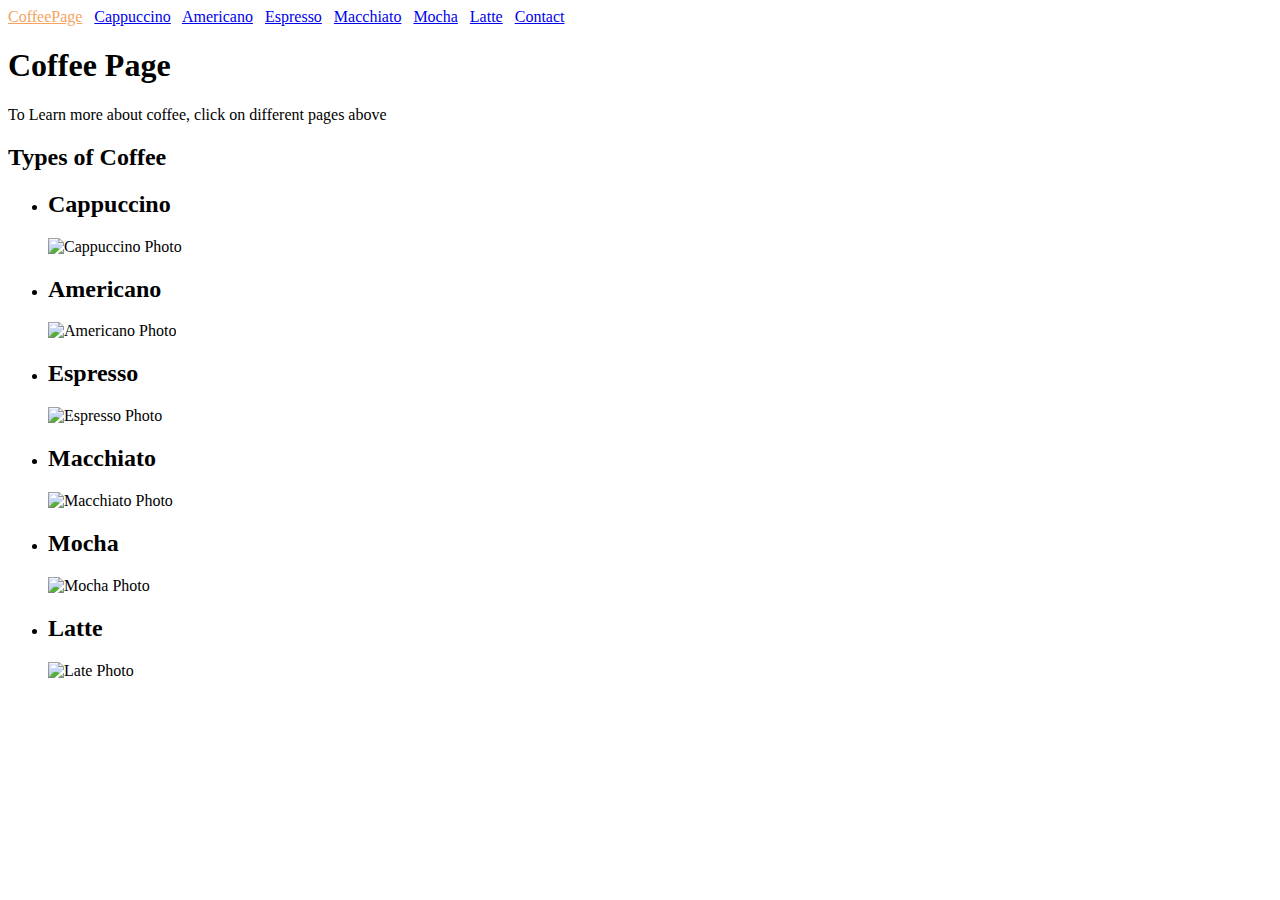
==== CoffeePage/index.html @ 5aefdba5 "HTML Practice page - CoffeePage" ====
<!DOCTYPE html>
<html>
<head>
	<title>Coffee</title>
</head>
<body>
	<a href="index.html" style="color: sandybrown">CoffeePage</a>	&nbsp
	<a href="cappuccino.html">Cappuccino</a> &nbsp
	<a href="americano.html">Americano</a> &nbsp
	<a href="espresso.html">Espresso</a> &nbsp
	<a href="macchiato.html">Macchiato</a> &nbsp
	<a href="mocha.html">Mocha</a> &nbsp
	<a href="latte.html">Latte</a> &nbsp
	<a href="contact.html">Contact</a>
	<h1>Coffee Page</h1>
	<p> To Learn more about coffee, click on different pages above </p>
		<h2> Types of Coffee </h2>
	<ul>
		<li> <h2> Cappuccino </h2> </li>
		<img src="https://www.nespresso.com/ncp/res/uploads/recipes/Nespresso_MakeFilms_Stills_Cappuccino.jpg" height=100 width=150 alt="Cappuccino Photo">
		<li> <h2> Americano </h2> </li>
		<img src="https://www.lahuertacafe.com/wp-content/uploads/2017/11/americano-600x403.jpg" height=100 width=150 alt="Americano Photo">
		<li> <h2> Espresso </h2> </li>
		<img src="https://scitechdaily.com/images/perfect-shot-of-espresso.jpg" height=100 width=150 alt="Espresso Photo">
		<li> <h2> Macchiato </h2></li>
		<img src="https://upload.wikimedia.org/wikipedia/commons/thumb/e/e3/Macchiato_FourBarrel.jpg/800px-Macchiato_FourBarrel.jpg" height=100 width=150 alt="Macchiato Photo">
		<li> <h2> Mocha </h2></li>
		<img src="https://joaniesimon.com/wp-content/uploads/2016/01/homemade-mocha-e1452548176858.jpg" height=100 width=150 alt="Mocha Photo">
		<li> <h2> Latte </h2></li>
		<img src="https://milklife.com/sites/default/files/styles/recipe_zoomable_images_large/public/main_image/Recipe/2013/09/18/Protein-Packed%20Latte_square.jpg?itok=vwVtOEyA" height=100 width=150 alt="Late Photo">
	</ul>
</body>
</html>
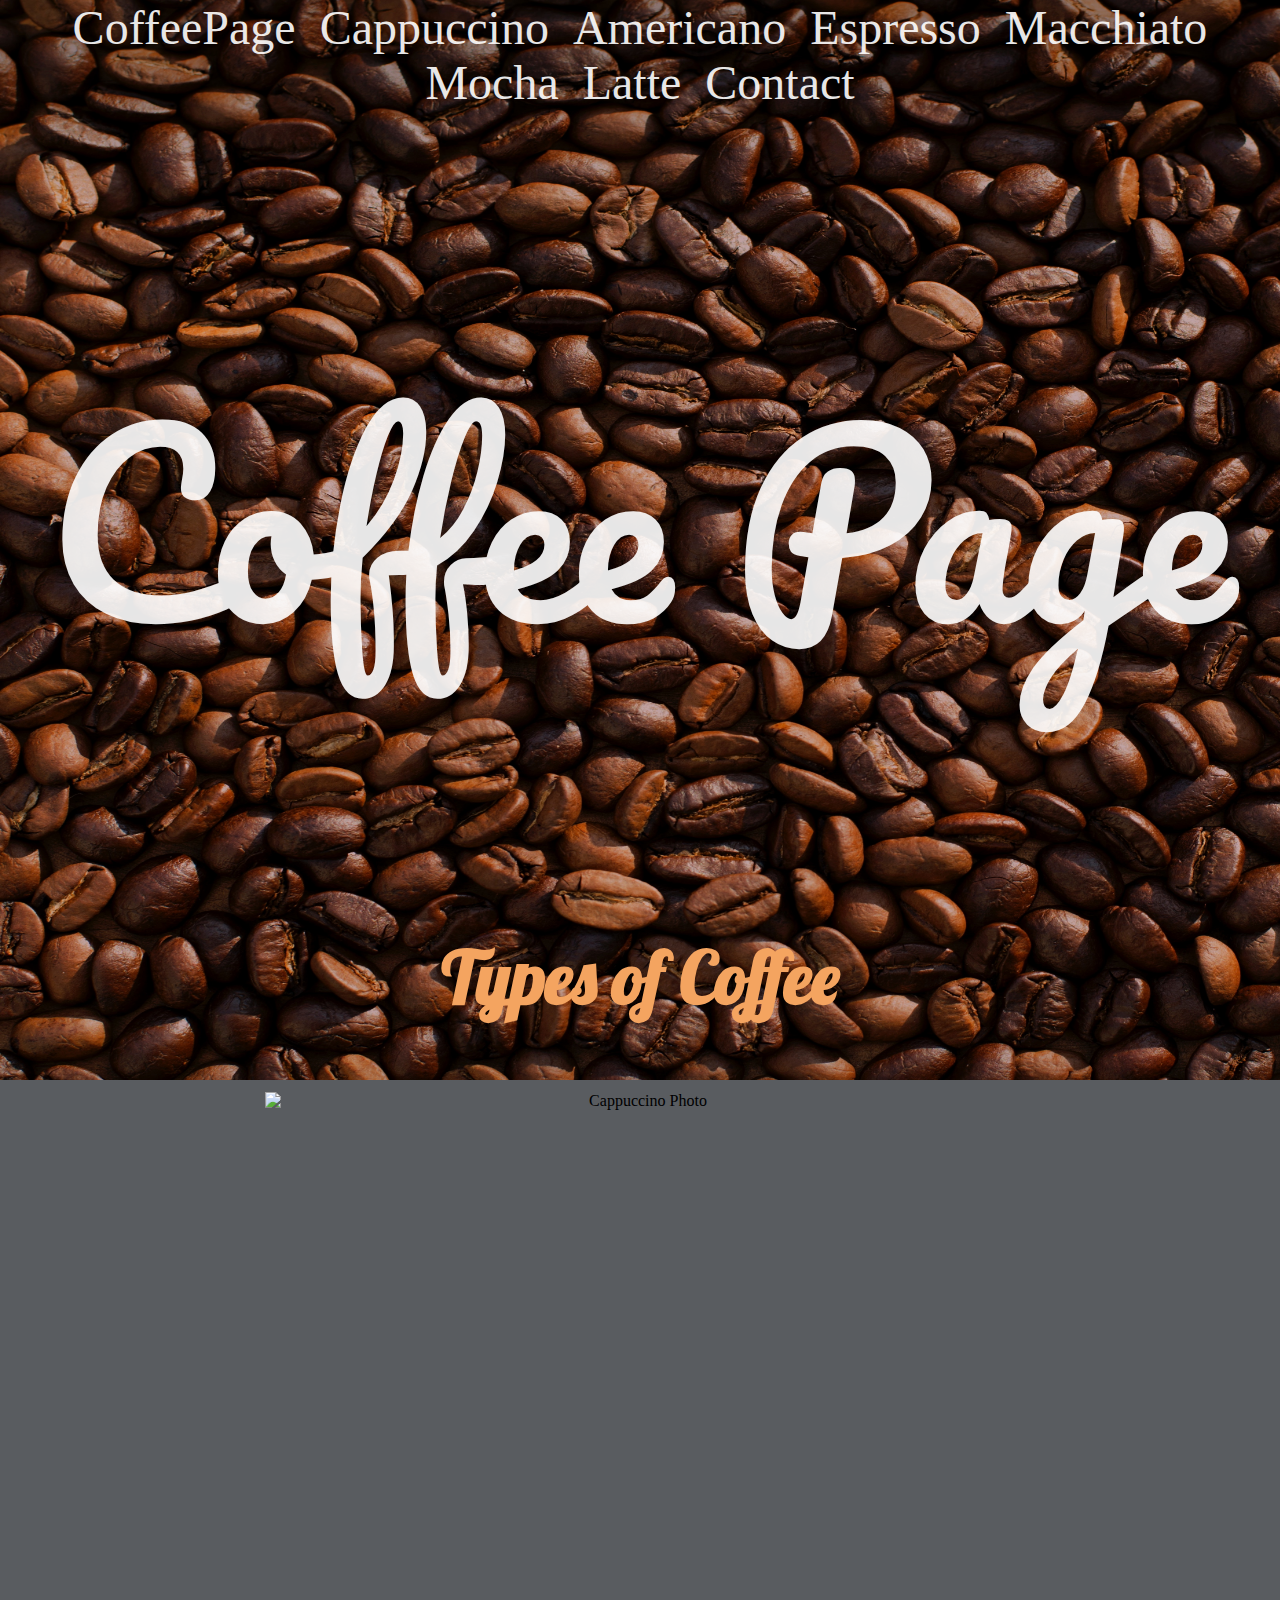
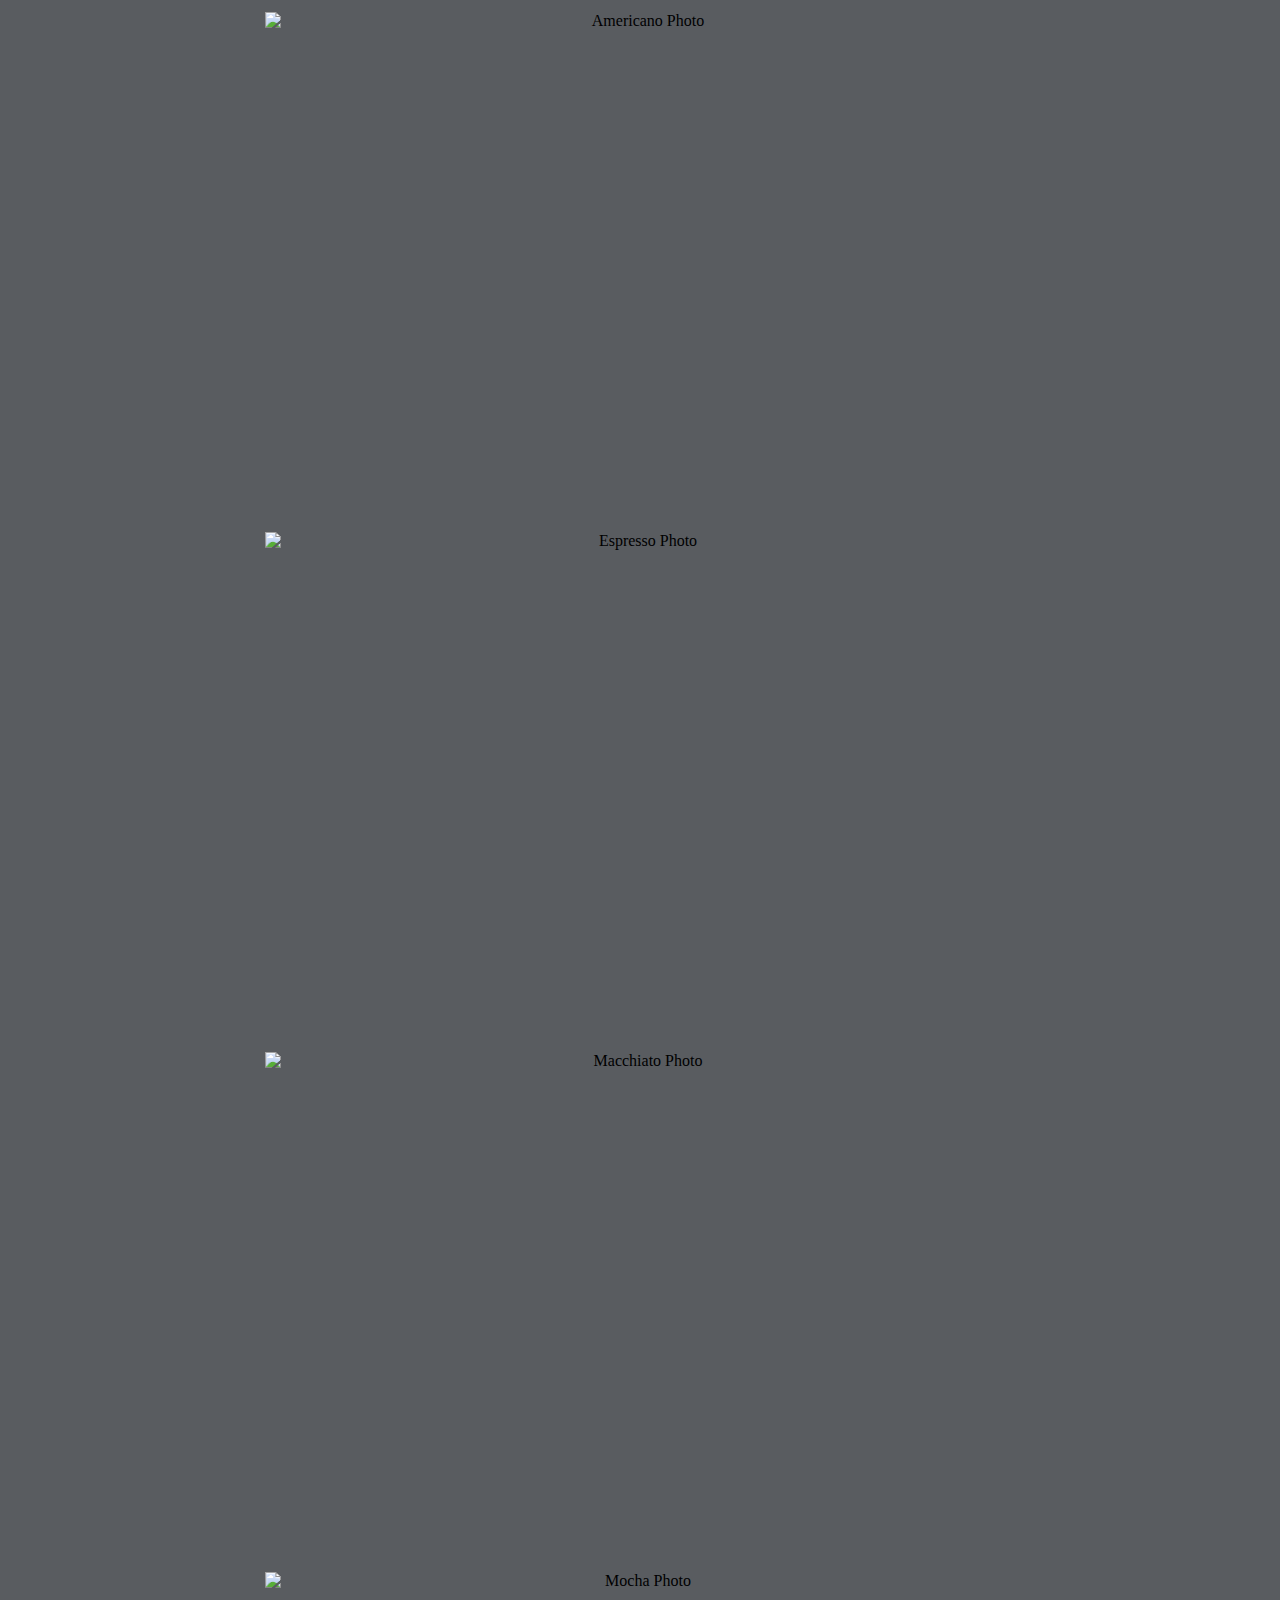
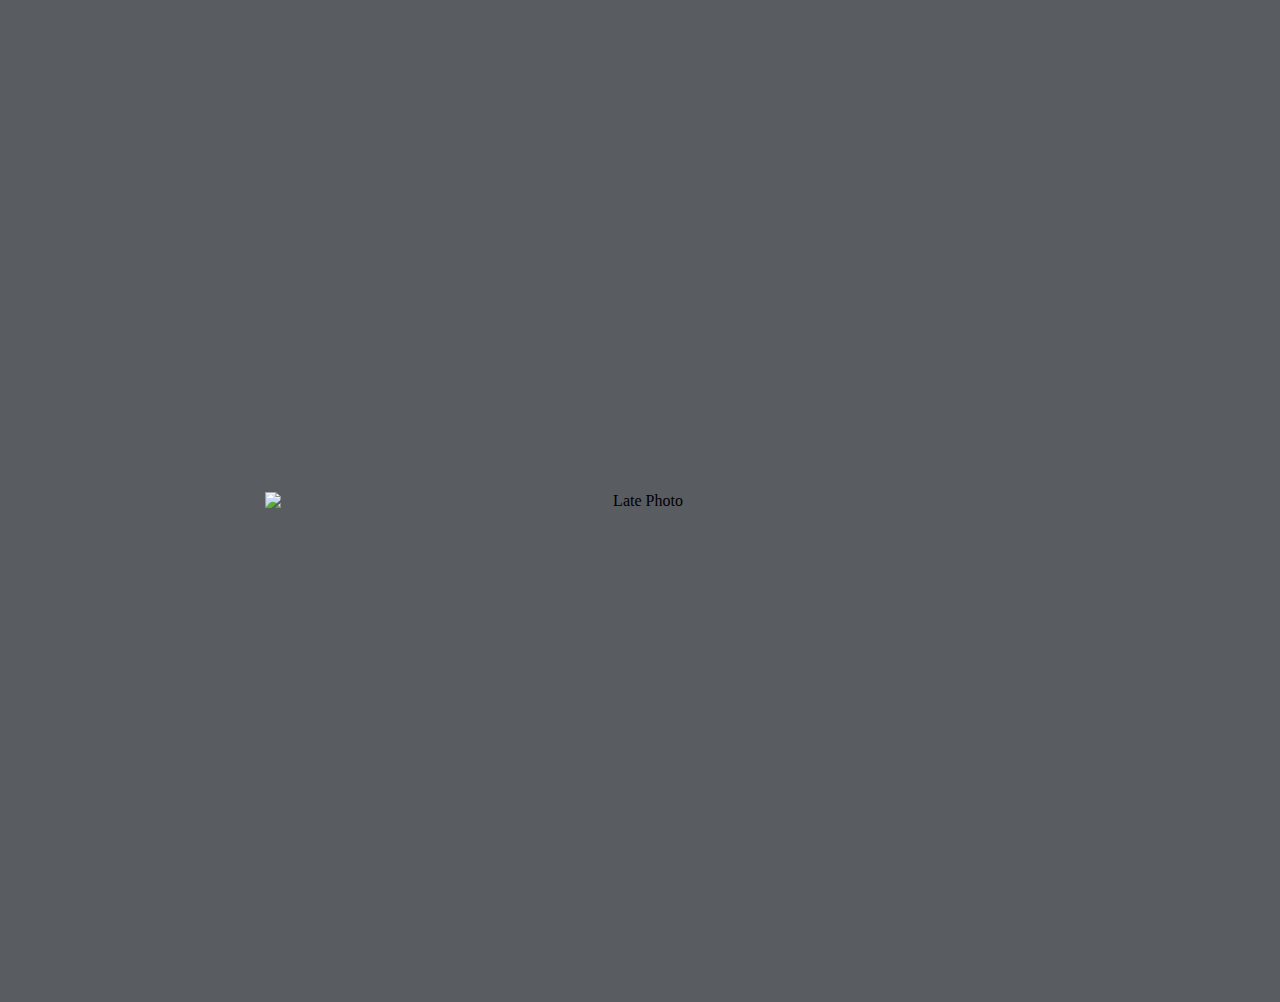
==== commit 7becc778: "Add files via upload" ====
--- a/CoffeePage/index.html
+++ b/CoffeePage/index.html
@@ -1,33 +1,40 @@
-<!DOCTYPE html>
-<html>
-<head>
-	<title>Coffee</title>
-</head>
-<body>
-	<a href="index.html" style="color: sandybrown">CoffeePage</a>	&nbsp
-	<a href="cappuccino.html">Cappuccino</a> &nbsp
-	<a href="americano.html">Americano</a> &nbsp
-	<a href="espresso.html">Espresso</a> &nbsp
-	<a href="macchiato.html">Macchiato</a> &nbsp
-	<a href="mocha.html">Mocha</a> &nbsp
-	<a href="latte.html">Latte</a> &nbsp
-	<a href="contact.html">Contact</a>
-	<h1>Coffee Page</h1>
-	<p> To Learn more about coffee, click on different pages above </p>
-		<h2> Types of Coffee </h2>
-	<ul>
-		<li> <h2> Cappuccino </h2> </li>
-		<img src="https://www.nespresso.com/ncp/res/uploads/recipes/Nespresso_MakeFilms_Stills_Cappuccino.jpg" height=100 width=150 alt="Cappuccino Photo">
-		<li> <h2> Americano </h2> </li>
-		<img src="https://www.lahuertacafe.com/wp-content/uploads/2017/11/americano-600x403.jpg" height=100 width=150 alt="Americano Photo">
-		<li> <h2> Espresso </h2> </li>
-		<img src="https://scitechdaily.com/images/perfect-shot-of-espresso.jpg" height=100 width=150 alt="Espresso Photo">
-		<li> <h2> Macchiato </h2></li>
-		<img src="https://upload.wikimedia.org/wikipedia/commons/thumb/e/e3/Macchiato_FourBarrel.jpg/800px-Macchiato_FourBarrel.jpg" height=100 width=150 alt="Macchiato Photo">
-		<li> <h2> Mocha </h2></li>
-		<img src="https://joaniesimon.com/wp-content/uploads/2016/01/homemade-mocha-e1452548176858.jpg" height=100 width=150 alt="Mocha Photo">
-		<li> <h2> Latte </h2></li>
-		<img src="https://milklife.com/sites/default/files/styles/recipe_zoomable_images_large/public/main_image/Recipe/2013/09/18/Protein-Packed%20Latte_square.jpg?itok=vwVtOEyA" height=100 width=150 alt="Late Photo">
-	</ul>
-</body>
+<!DOCTYPE html>
+<html>
+<head>
+	<title>Coffee</title>
+	<link rel="stylesheet" type="text/css" href="style.css">
+	<link href="https://fonts.googleapis.com/css?family=Pacifico|Roboto+Condensed|Lobster" rel="stylesheet">
+	<link rel="stylesheet" href="https://use.fontawesome.com/releases/v5.5.0/css/all.css" integrity="sha384-B4dIYHKNBt8Bc12p+WXckhzcICo0wtJAoU8YZTY5qE0Id1GSseTk6S+L3BlXeVIU" crossorigin="anonymous">
+</head>
+<body>
+	<div id=menu-title-arrow>
+		<div id="menus">
+			<a href="index.html" class="menu">CoffeePage</a>	
+			<a href="cappuccino.html" class="menu">Cappuccino</a> 
+			<a href="americano.html" class="menu">Americano</a> 
+			<a href="espresso.html" class="menu">Espresso</a> 
+			<a href="macchiato.html" class="menu">Macchiato</a> 
+			<a href="mocha.html" class="menu">Mocha</a> 
+			<a href="latte.html" class="menu">Latte</a> 
+			<a href="contact.html" class="menu">Contact</a>
+		</div>
+		<div>
+			<h1>Coffee Page</h1>
+		</div>
+		<div id=down-arrow>
+			<i class="fas fa-arrow-circle-down fa-3x" style="color: white"></i>
+		</div>
+	</div>
+	<div id="coffee-types">
+		<h2> Types of Coffee </h2>
+	</div>
+	<div class="container">	
+		<img src="https://www.nespresso.com/ncp/res/uploads/recipes/Nespresso_MakeFilms_Stills_Cappuccino.jpg" alt="Cappuccino Photo">
+		<img src="https://farm4.staticflickr.com/3292/2819582675_01ef305d20_o.jpg" alt="Americano Photo">
+		<img src="https://scitechdaily.com/images/perfect-shot-of-espresso.jpg" alt="Espresso Photo">
+		<img src="https://upload.wikimedia.org/wikipedia/commons/thumb/e/e3/Macchiato_FourBarrel.jpg/800px-Macchiato_FourBarrel.jpg" alt="Macchiato Photo">
+		<img src="https://joaniesimon.com/wp-content/uploads/2016/01/homemade-mocha-e1452548176858.jpg" alt="Mocha Photo">
+		<img src="https://milklife.com/sites/default/files/styles/recipe_zoomable_images_large/public/main_image/Recipe/2013/09/18/Protein-Packed%20Latte_square.jpg?itok=vwVtOEyA" alt="Late Photo">
+	</div>
+</body>
 </html>--- a/CoffeePage/style.css
+++ b/CoffeePage/style.css
@@ -0,0 +1,71 @@
+body {
+	text-align: center;
+	margin: 0px;
+	background-image: url(bk-coffeePage.jpg);
+	background-size: 1920px 1080px;
+	background-repeat: no-repeat;
+	background-color: #595C60;
+}
+
+#menu-title-arrow{
+	opacity: 0.9
+};
+
+#menus{
+	margin-top: 10px;
+	font-family: 'Roboto Condensed', sans-serif;
+}
+
+.menu {
+	color: white;
+	font-size: 48px;
+	text-decoration: none;
+	padding: 10px;
+	transition: all 1s;
+}
+
+.menu:hover {
+	color: sandybrown;
+}
+
+
+.container{
+	display: flex;
+	flex-wrap: wrap;
+	justify-content: center;
+}
+
+img {
+	height:500px;
+	width:750px;
+	margin:10px;
+	transition: all 0.5s;
+}
+
+img:hover{
+	transform: scale(1.2);
+}
+
+ul {
+	list-style-type: none;
+}
+
+h1{
+	color: white;
+	font-size: 240px;
+	margin-top: 200px;
+	margin-bottom: 200px;
+	font-family: 'Pacifico', cursive;
+	font-weight: 100;
+}
+
+
+
+#coffee-types{
+	font-family: 'Lobster', cursive;
+	font-weight: 500;
+	font-size: 48px;
+	margin-top: 200px;
+	color: sandybrown;
+}
+
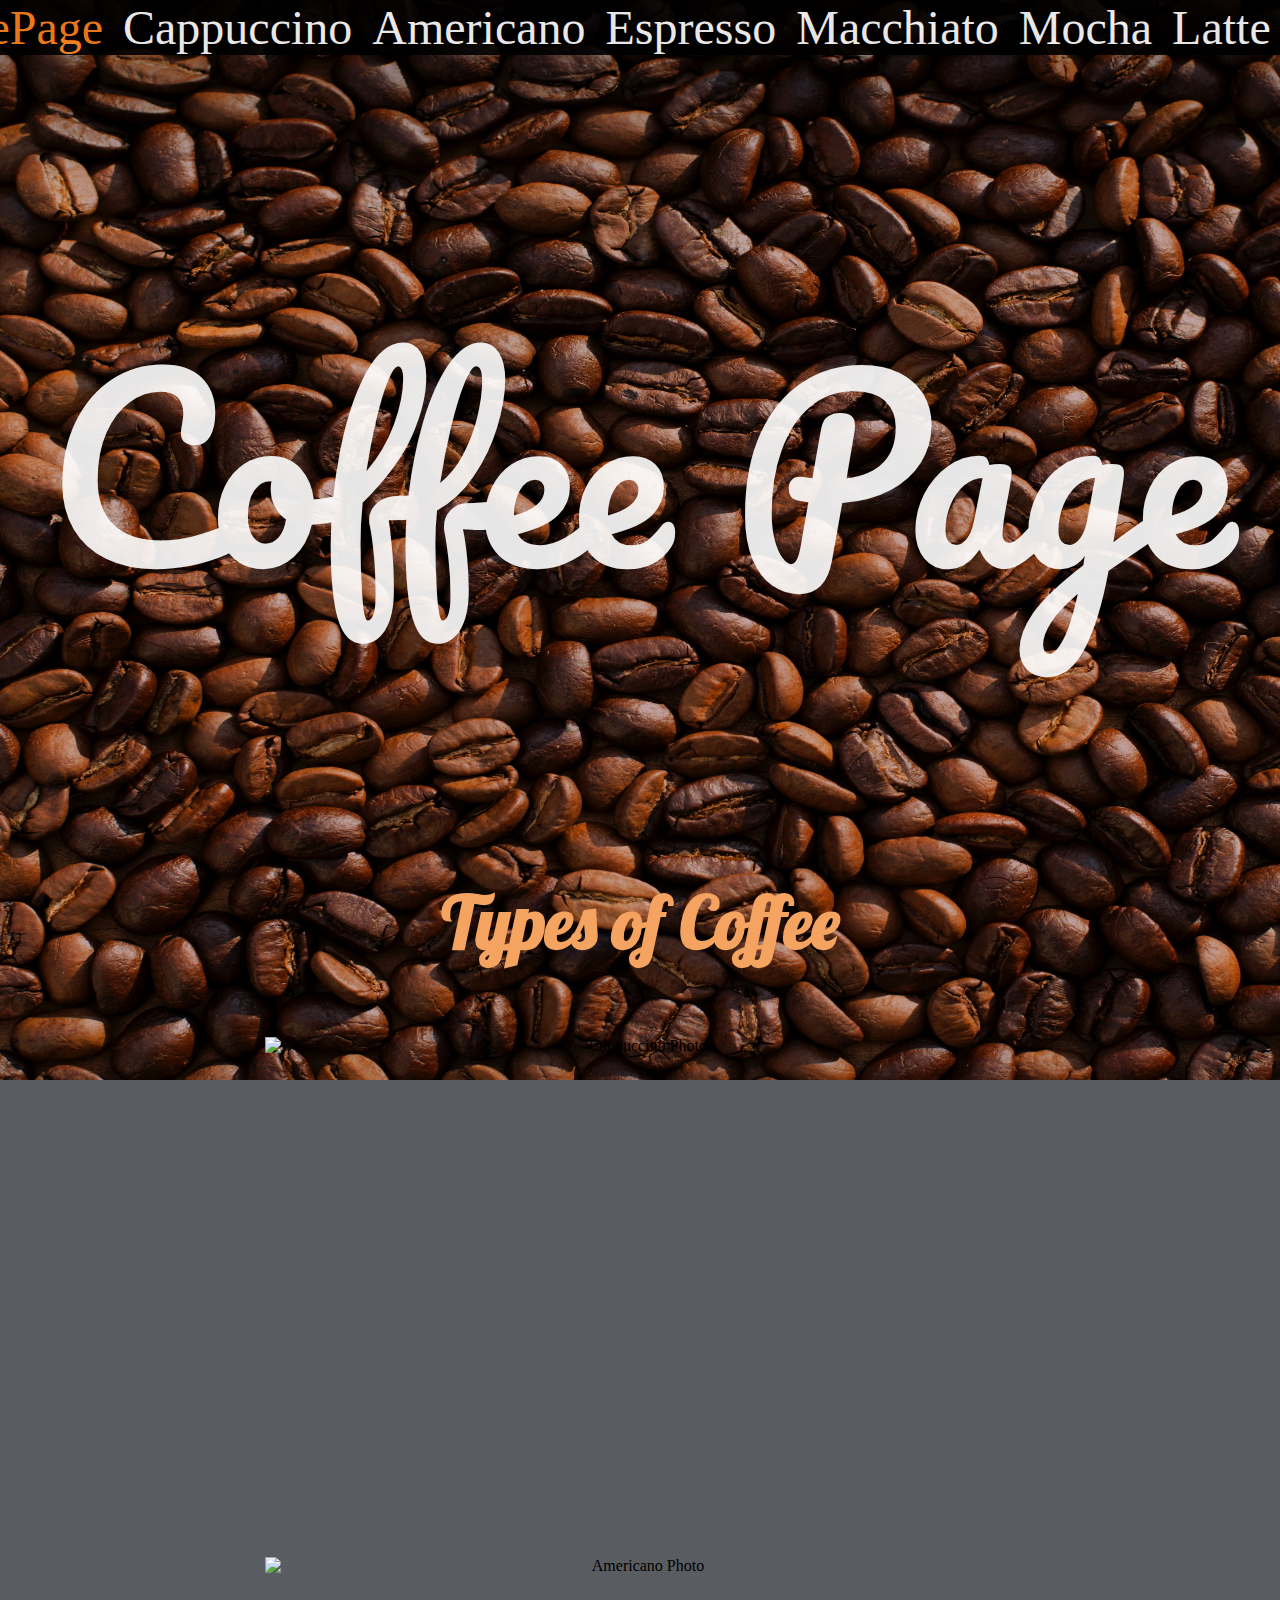
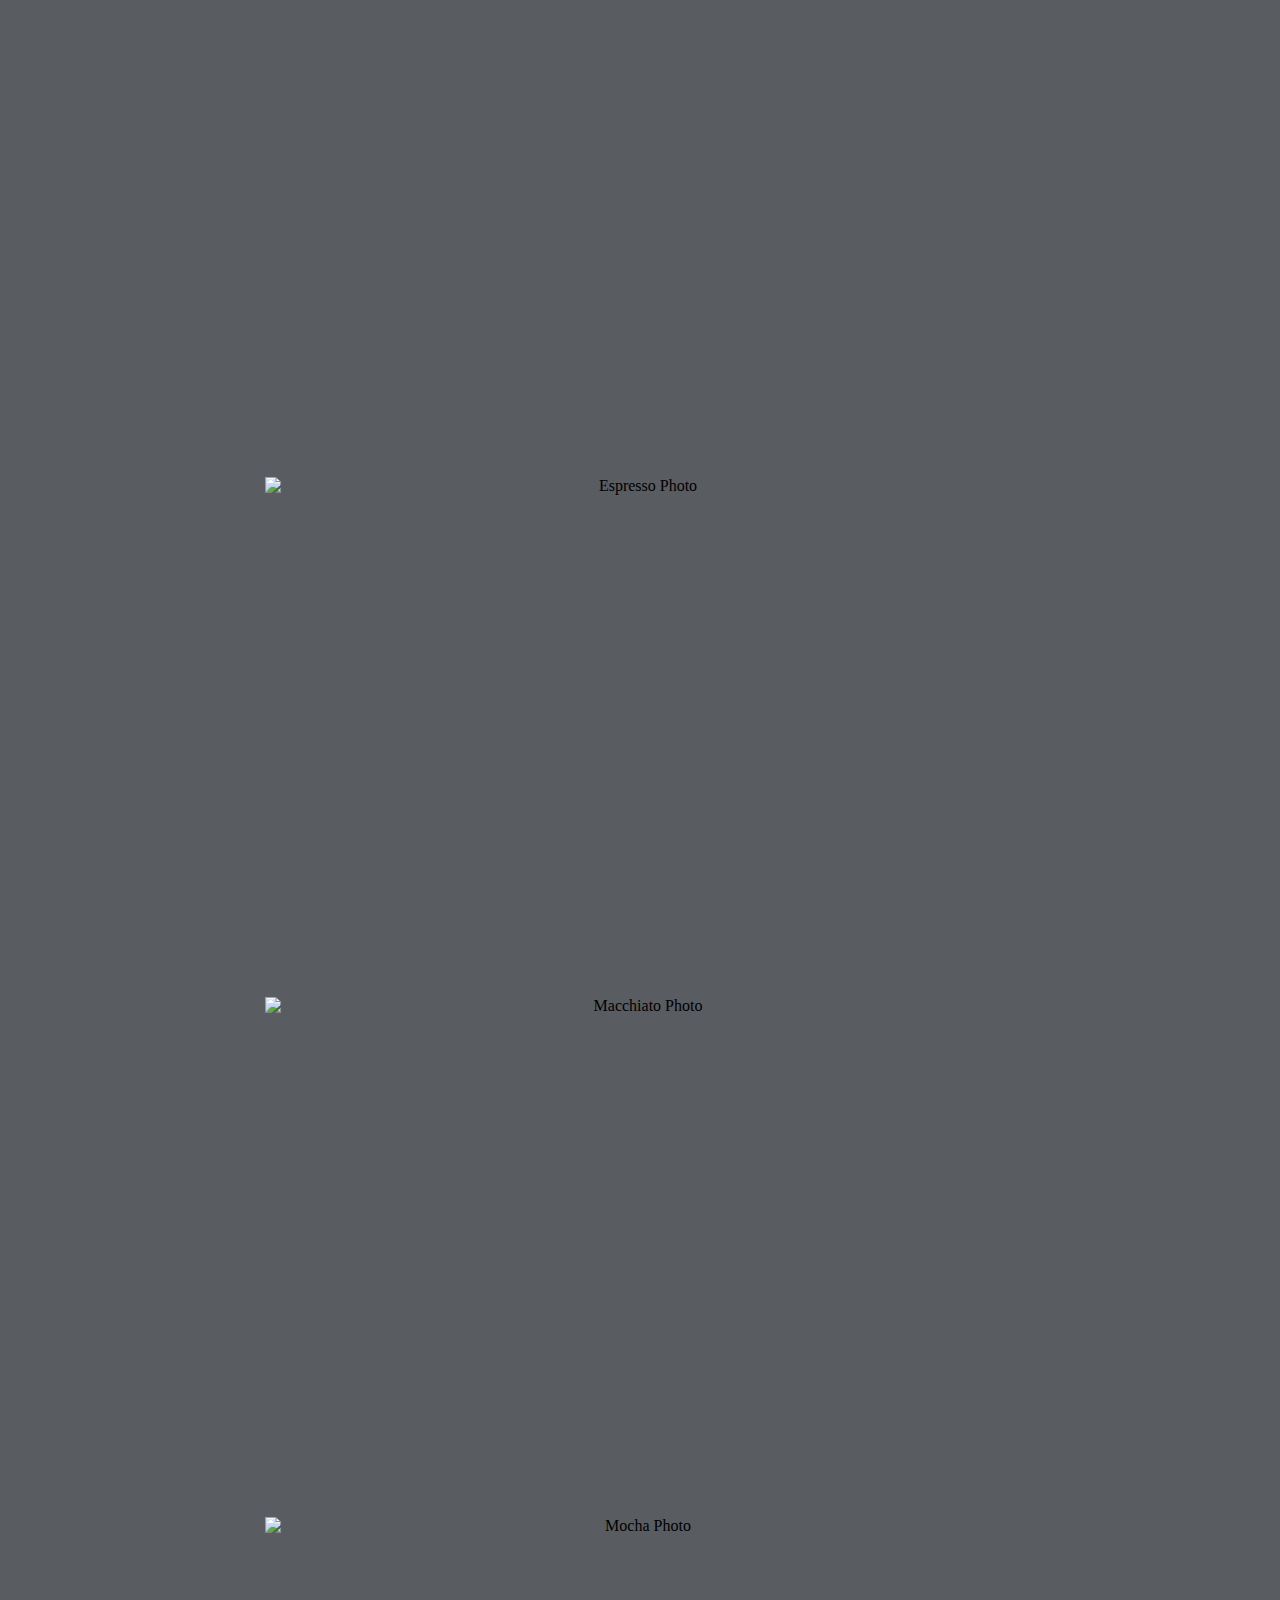
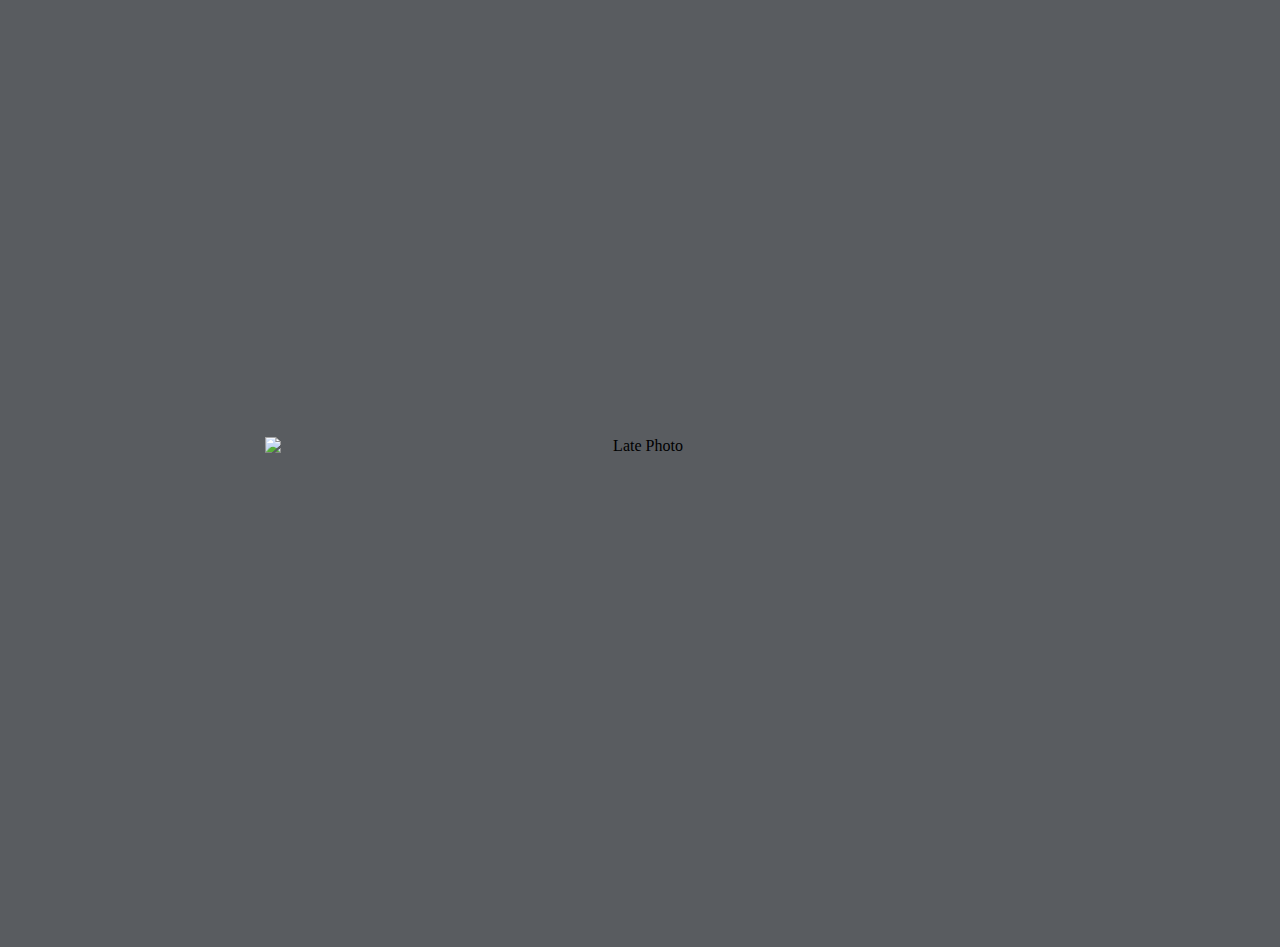
==== commit 34f87dfd: "Add files via upload" ====
--- a/CoffeePage/index.html
+++ b/CoffeePage/index.html
@@ -9,14 +9,16 @@
 <body>
 	<div id=menu-title-arrow>
 		<div id="menus">
-			<a href="index.html" class="menu">CoffeePage</a>	
-			<a href="cappuccino.html" class="menu">Cappuccino</a> 
-			<a href="americano.html" class="menu">Americano</a> 
-			<a href="espresso.html" class="menu">Espresso</a> 
-			<a href="macchiato.html" class="menu">Macchiato</a> 
-			<a href="mocha.html" class="menu">Mocha</a> 
-			<a href="latte.html" class="menu">Latte</a> 
-			<a href="contact.html" class="menu">Contact</a>
+			<ul>
+				<li><a href="index.html" class="menu">CoffeePage</a></li>
+				<li><a href="cappuccino.html" class="menu">Cappuccino</a></li>
+				<li><a href="americano.html" class="menu">Americano</a></li>
+				<li><a href="espresso.html" class="menu">Espresso</a></li>
+				<li><a href="macchiato.html" class="menu">Macchiato</a></li>
+				<li><a href="mocha.html" class="menu">Mocha</a></li>
+				<li><a href="latte.html" class="menu">Latte</a></li>
+				<li><a href="contact.html" class="menu">Contact</a></li>		
+			</ul>
 		</div>
 		<div>
 			<h1>Coffee Page</h1>
--- a/CoffeePage/style.css
+++ b/CoffeePage/style.css
@@ -21,17 +21,25 @@
 	font-size: 48px;
 	text-decoration: none;
 	padding: 10px;
-	transition: all 1s;
+	transition: all 0.5s;
 }
 
 .menu:hover {
-	color: sandybrown;
+	color: #FF831C;
 }
-
 
 .container{
 	display: flex;
 	flex-wrap: wrap;
+	justify-content: center;
+}
+
+ul{
+	list-style-type: none;
+	margin: 0;
+	padding-top: 0;
+	background-color: black;
+	display: flex;
 	justify-content: center;
 }
 
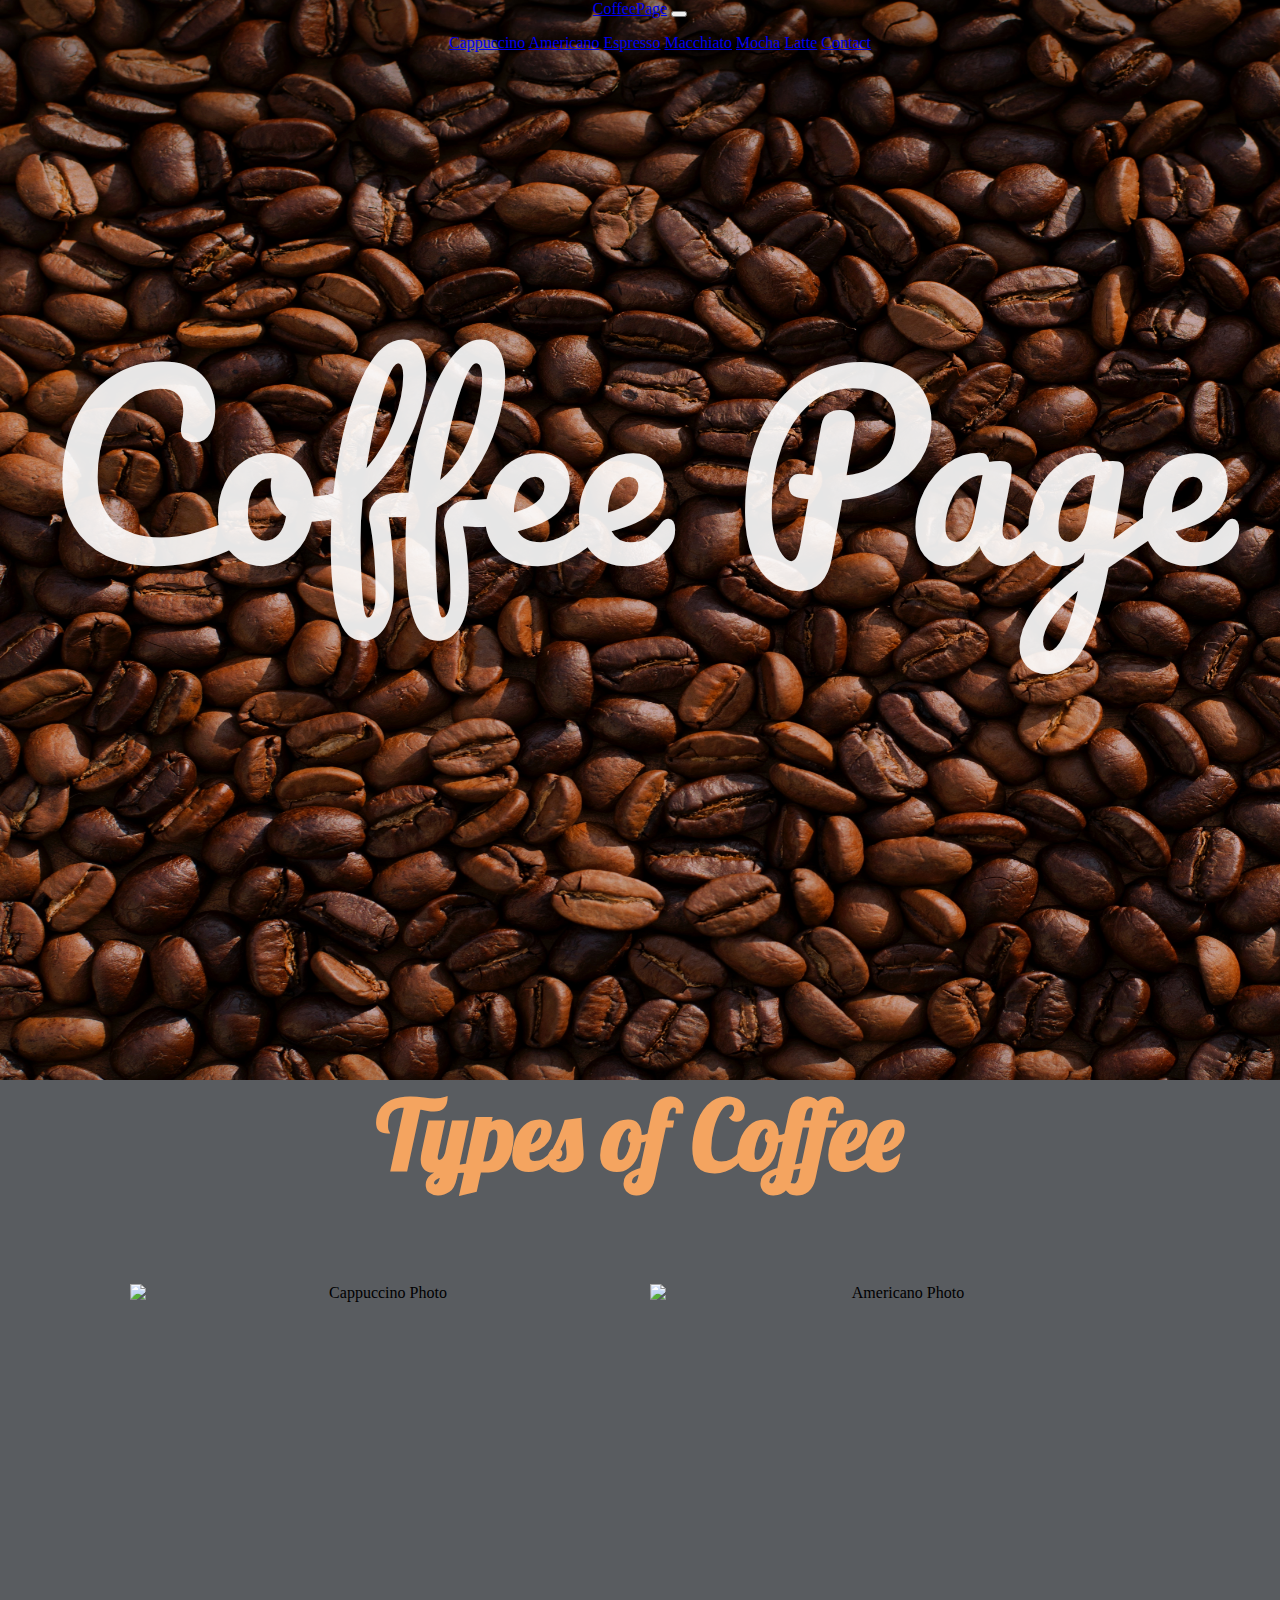
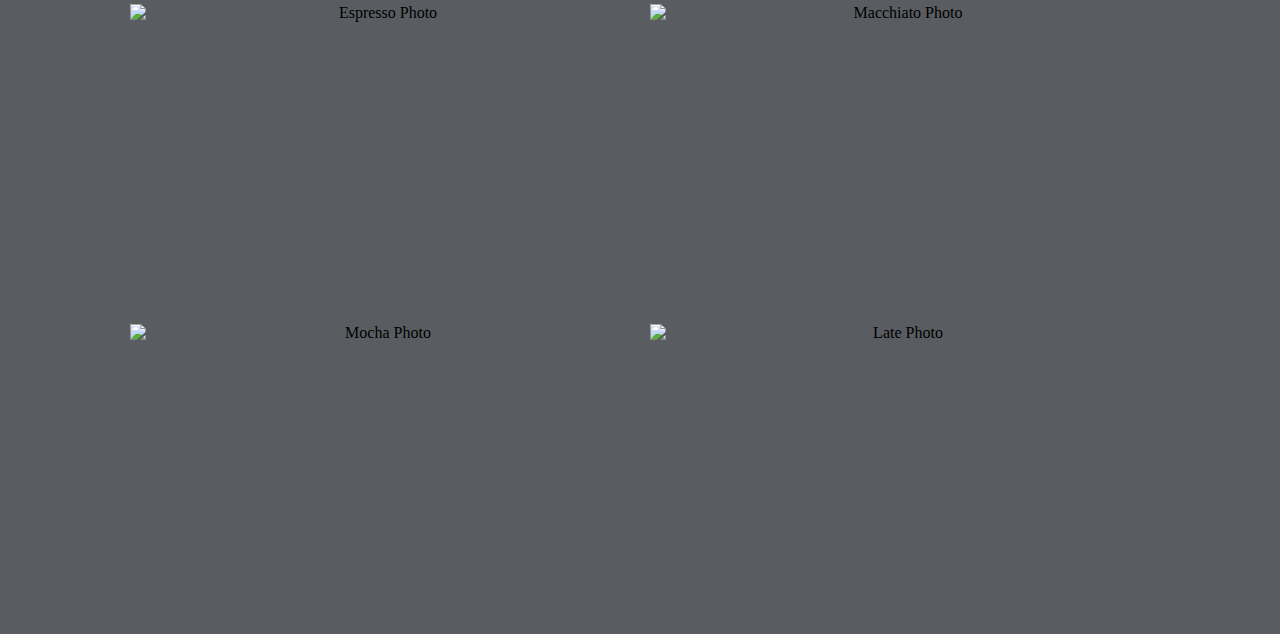
==== commit 5923cf48: "Added Bootstrap Navbar to homepage" ====
--- a/CoffeePage/index.html
+++ b/CoffeePage/index.html
@@ -2,41 +2,60 @@
 <html>
 <head>
 	<title>Coffee</title>
+	<link rel="stylesheet" href="https://stackpath.bootstrapcdn.com/bootstrap/4.1.3/css/bootstrap.min.css" integrity="sha384-MCw98/SFnGE8fJT3GXwEOngsV7Zt27NXFoaoApmYm81iuXoPkFOJwJ8ERdknLPMO" crossorigin="anonymous">
 	<link rel="stylesheet" type="text/css" href="style.css">
 	<link href="https://fonts.googleapis.com/css?family=Pacifico|Roboto+Condensed|Lobster" rel="stylesheet">
 	<link rel="stylesheet" href="https://use.fontawesome.com/releases/v5.5.0/css/all.css" integrity="sha384-B4dIYHKNBt8Bc12p+WXckhzcICo0wtJAoU8YZTY5qE0Id1GSseTk6S+L3BlXeVIU" crossorigin="anonymous">
 </head>
 <body>
-	<div id=menu-title-arrow>
-		<div id="menus">
-			<ul>
-				<li><a href="index.html" class="menu">CoffeePage</a></li>
-				<li><a href="cappuccino.html" class="menu">Cappuccino</a></li>
-				<li><a href="americano.html" class="menu">Americano</a></li>
-				<li><a href="espresso.html" class="menu">Espresso</a></li>
-				<li><a href="macchiato.html" class="menu">Macchiato</a></li>
-				<li><a href="mocha.html" class="menu">Mocha</a></li>
-				<li><a href="latte.html" class="menu">Latte</a></li>
-				<li><a href="contact.html" class="menu">Contact</a></li>		
-			</ul>
-		</div>
+	<nav class="navbar navbar-expand-lg navbar-dark bg-dark" >
+	  <a class="navbar-brand" href="index.html" >CoffeePage</a>
+
+	    <button class="navbar-toggler" type="button" data-toggle="collapse" data-target="#navbarSupportedContent" aria-controls="navbarSupportedContent" aria-expanded="false" aria-label="Toggle navigation">
+	    <span class="navbar-toggler-icon"></span>
+	  </button>
+
+
+	  <div class="collapse navbar-collapse" id="navbarSupportedContent">
+	    <ul class="navbar-nav mr-auto mx-auto">
+	      <li class="nav-item active">
+		     <a class="navbar-brand" href="cappuccino.html">Cappuccino</a>
+		     <a class="navbar-brand" href="americano.html">Americano</a>
+		     <a class="navbar-brand" href="espresso.html">Espresso</a>
+			 <a class="navbar-brand" href="macchiato.html">Macchiato</a>
+			 <a class="navbar-brand" href="mocha.html">Mocha</a>
+			 <a class="navbar-brand" href="latte.html">Latte</a>
+			 <a class="navbar-brand" href="contact.html">Contact</a>
+	      </li>
+	    </ul>
+	  </div>
+	</nav>
+
+
+	<div id="menu-title-arrow">
 		<div>
 			<h1>Coffee Page</h1>
 		</div>
-		<div id=down-arrow>
+		<div id="down-arrow">
 			<i class="fas fa-arrow-circle-down fa-3x" style="color: white"></i>
 		</div>
 	</div>
-	<div id="coffee-types">
+
+
+ 	<div id="coffee-types">
 		<h2> Types of Coffee </h2>
 	</div>
-	<div class="container">	
-		<img src="https://www.nespresso.com/ncp/res/uploads/recipes/Nespresso_MakeFilms_Stills_Cappuccino.jpg" alt="Cappuccino Photo">
-		<img src="https://farm4.staticflickr.com/3292/2819582675_01ef305d20_o.jpg" alt="Americano Photo">
-		<img src="https://scitechdaily.com/images/perfect-shot-of-espresso.jpg" alt="Espresso Photo">
-		<img src="https://upload.wikimedia.org/wikipedia/commons/thumb/e/e3/Macchiato_FourBarrel.jpg/800px-Macchiato_FourBarrel.jpg" alt="Macchiato Photo">
-		<img src="https://joaniesimon.com/wp-content/uploads/2016/01/homemade-mocha-e1452548176858.jpg" alt="Mocha Photo">
-		<img src="https://milklife.com/sites/default/files/styles/recipe_zoomable_images_large/public/main_image/Recipe/2013/09/18/Protein-Packed%20Latte_square.jpg?itok=vwVtOEyA" alt="Late Photo">
+	<div class="container">
+			<img src="https://www.nespresso.com/ncp/res/uploads/recipes/Nespresso_MakeFilms_Stills_Cappuccino.jpg" alt="Cappuccino Photo">
+			<img src="https://farm4.staticflickr.com/3292/2819582675_01ef305d20_o.jpg" alt="Americano Photo">
+			<img src="https://scitechdaily.com/images/perfect-shot-of-espresso.jpg" alt="Espresso Photo">
+			<img src="https://upload.wikimedia.org/wikipedia/commons/thumb/e/e3/Macchiato_FourBarrel.jpg/800px-Macchiato_FourBarrel.jpg" alt="Macchiato Photo">
+			<img src="https://joaniesimon.com/wp-content/uploads/2016/01/homemade-mocha-e1452548176858.jpg" alt="Mocha Photo">
+			<img src="https://milklife.com/sites/default/files/styles/recipe_zoomable_images_large/public/main_image/Recipe/2013/09/18/Protein-Packed%20Latte_square.jpg?itok=vwVtOEyA" alt="Late Photo">
 	</div>
+
+	<script src="https://code.jquery.com/jquery-3.3.1.slim.min.js" integrity="sha384-q8i/X+965DzO0rT7abK41JStQIAqVgRVzpbzo5smXKp4YfRvH+8abtTE1Pi6jizo" crossorigin="anonymous"></script>
+	<script src="https://cdnjs.cloudflare.com/ajax/libs/popper.js/1.14.3/umd/popper.min.js" integrity="sha384-ZMP7rVo3mIykV+2+9J3UJ46jBk0WLaUAdn689aCwoqbBJiSnjAK/l8WvCWPIPm49" crossorigin="anonymous"></script>
+	<script src="https://stackpath.bootstrapcdn.com/bootstrap/4.1.3/js/bootstrap.min.js" integrity="sha384-ChfqqxuZUCnJSK3+MXmPNIyE6ZbWh2IMqE241rYiqJxyMiZ6OW/JmZQ5stwEULTy" crossorigin="anonymous"></script>
 </body>
 </html>--- a/CoffeePage/style.css
+++ b/CoffeePage/style.css
@@ -7,9 +7,11 @@
 	background-color: #595C60;
 }
 
+
 #menu-title-arrow{
-	opacity: 0.9
-};
+	opacity: 0.9;
+	margin-top: 200px;
+}
 
 #menus{
 	margin-top: 10px;
@@ -29,23 +31,14 @@
 }
 
 .container{
-	display: flex;
+	display: inline-flex;
 	flex-wrap: wrap;
 	justify-content: center;
 }
 
-ul{
-	list-style-type: none;
-	margin: 0;
-	padding-top: 0;
-	background-color: black;
-	display: flex;
-	justify-content: center;
-}
-
 img {
-	height:500px;
-	width:750px;
+	height:300px;
+	width:500px;
 	margin:10px;
 	transition: all 0.5s;
 }
@@ -72,8 +65,12 @@
 #coffee-types{
 	font-family: 'Lobster', cursive;
 	font-weight: 500;
-	font-size: 48px;
-	margin-top: 200px;
+	font-size: 64px;
+	margin-top: 400px;
 	color: sandybrown;
 }
 
+
+#down-arrow{
+	margin-top: 200px;
+}
